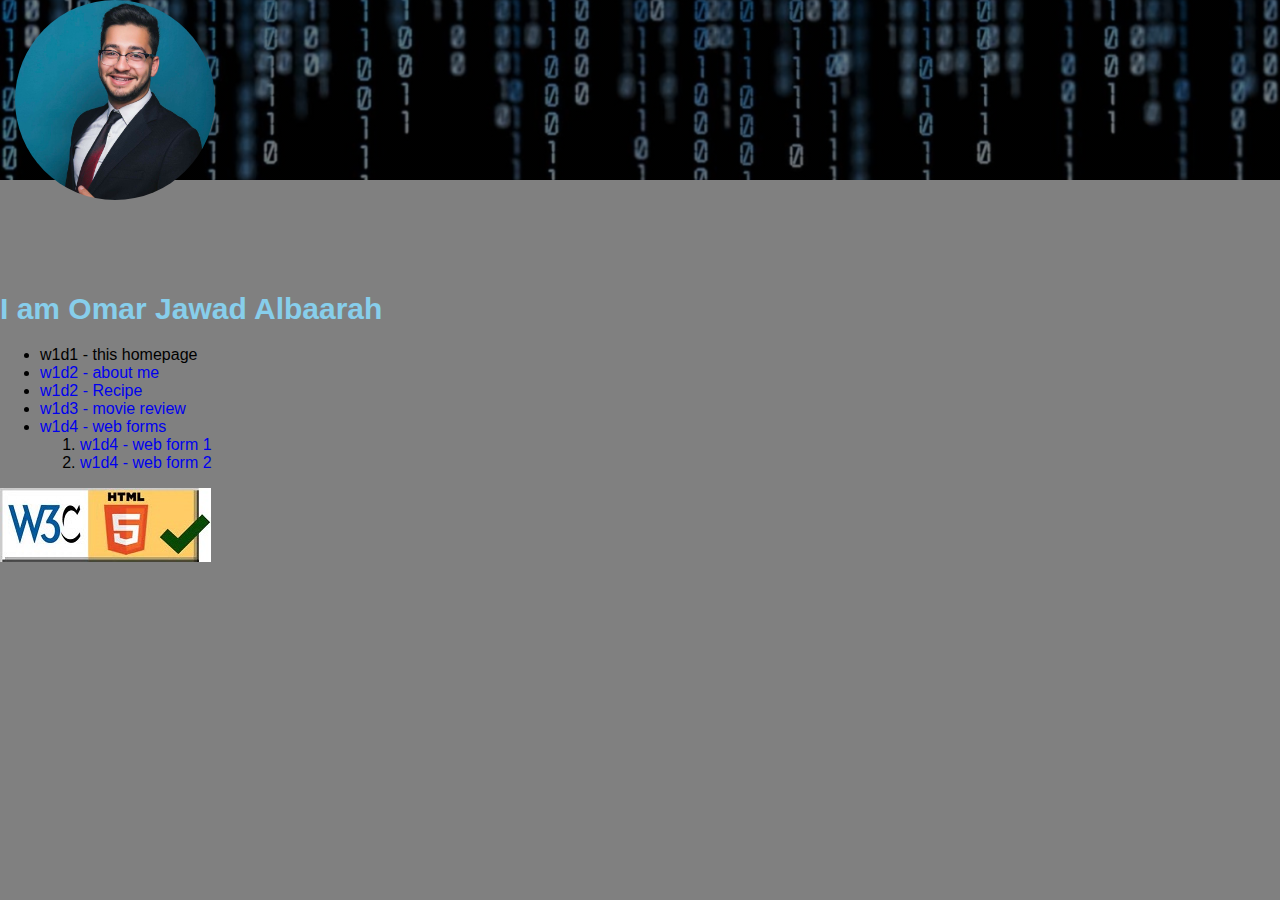
==== index.html @ bb028750 "Update index.html" ====
<!Doctype html>
<html lang="en">
<head>
 <title> Omar Website</title>
<meta name="viewport" content="width=device-width, initial-scale=1">
<link href="css/StyleSheet.css" rel="stylesheet" type="text/css">
</head>
<body>
<div class="hero-image">
<img id="profilePic" src="images/omar.jpg" alt="Omar Albaarah" style="width:200px">
</div>

 <h1>I am Omar Jawad Albaarah</h1>
 <ul>
	<li>w1d1 - this homepage</li>
	<li><a href="aboutme.html">w1d2 - about me</a></li>
	<li><a href="pie.html">w1d2 - Recipe</a></li>
	<li><a href="tmnt.html">w1d3 - movie review</li>
	<li>w1d4 - web forms
		<ol>
			<li><a href="WebForm.html  ">w1d4 - web form 1</li>
			<li><a href="webForm2.html ">w1d4 - web form 2</li>
		</ol>
	</li>
 </ul>
 <a href="http://validator.w3.org/check/referer">
			<img src="images/w3chtml5validlogo.jpg" alt="W3C HTML Validator">
 </a>
</body>
</html>
---- css/StyleSheet.css ----
body, html {
  height: 100%;
  margin: 0;
  font-family: Arial, Helvetica, sans-serif;
  background-color: gray;
}

.hero-image {
  background-image: linear-gradient(rgba(0, 0, 0, 0.5), rgba(0, 0, 0, 0.5)), url("../images/header_code.jpg");
  height: 20%;
  background-position: center;
  background-repeat: no-repeat;
  background-size: cover;
  position: relative;
  margin-bottom: 7em;
}
.cover-image {
  background-image: linear-gradient(rgba(0, 0, 0, 0.5), rgba(0, 0, 0, 0.5)), url("../images/cover.jpg");
  height: 20%;
  background-position: center;
  background-repeat: no-repeat;
  background-size: cover;
  position: relative;
  margin-bottom: 7em;
}
.normal-class{
 margin-bottom: 2em;
}
em{
	color: red;
}
#profilePic{
  border-radius: 50%;
   width:200px;
   margin-left:15px;
}
.my-mode img{
    width:100px;
}
.my-mode p{
	font-family: Verdana;
padding-right: 5px;
}
h1{
	color: rgb(135,206,235);
    font-size:30px
}
a{
	text-decoration:none
}
a:hover { 
 text-decoration:underline;
}
p::first-letter{	
font-size: 150%;
}
ul.no-bullets {
list-style-type:none;
color: yellow;
}
li.reverse-order{
transform: rotate(180deg);
}
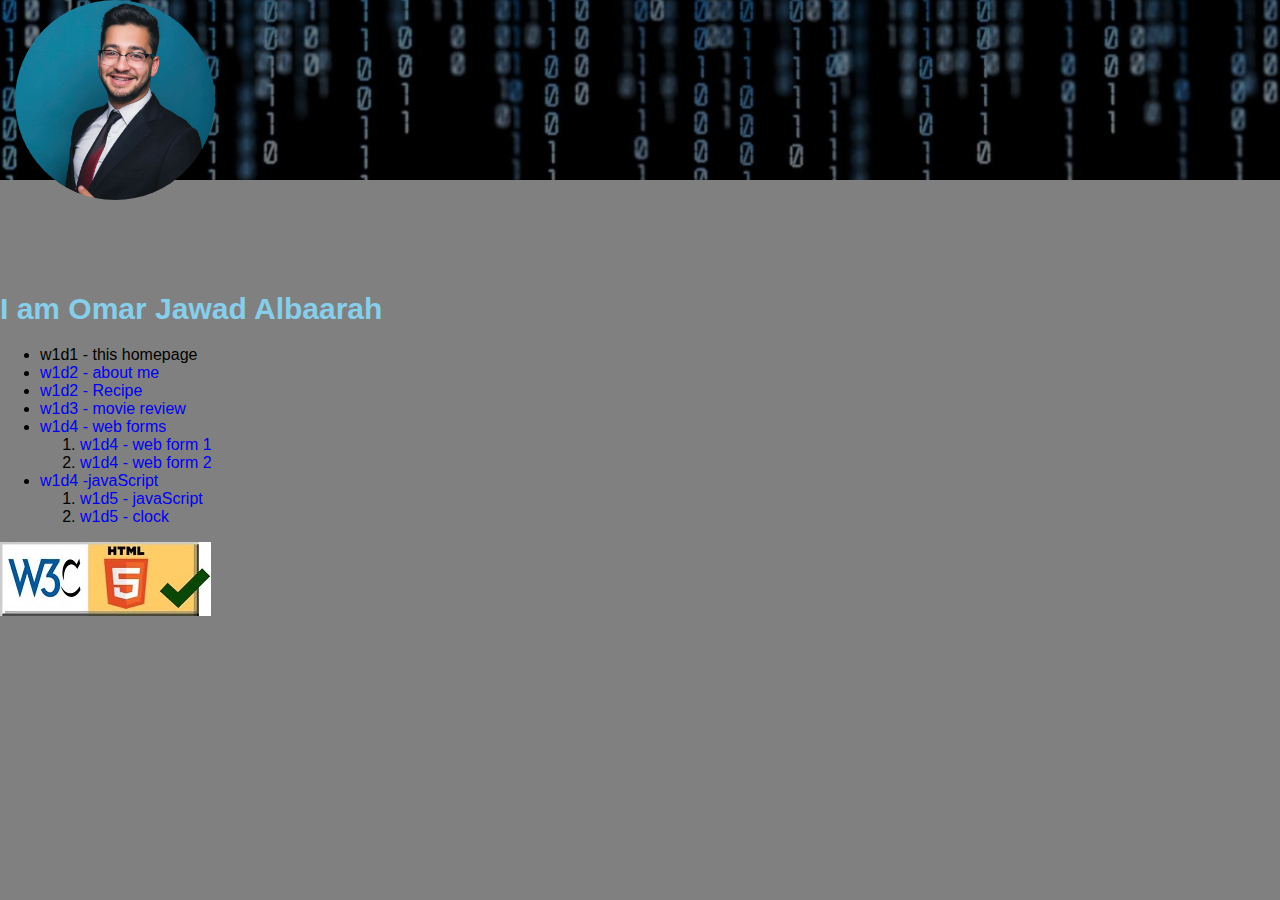
==== commit 9a12a2ba: "lab 5" ====
--- a/index.html
+++ b/index.html
@@ -22,6 +22,13 @@
 			<li><a href="webForm2.html ">w1d4 - web form 2</li>
 		</ol>
 	</li>
+	<li>w1d4 -javaScript
+		<ol>
+			<li><a href="javaScript.html">w1d5 - javaScript</li>
+			<li><a href="javaScript.html">w1d5 - clock</li>
+		</ol>
+	</li>
+	
  </ul>
  <a href="http://validator.w3.org/check/referer">
 			<img src="images/w3chtml5validlogo.jpg" alt="W3C HTML Validator">
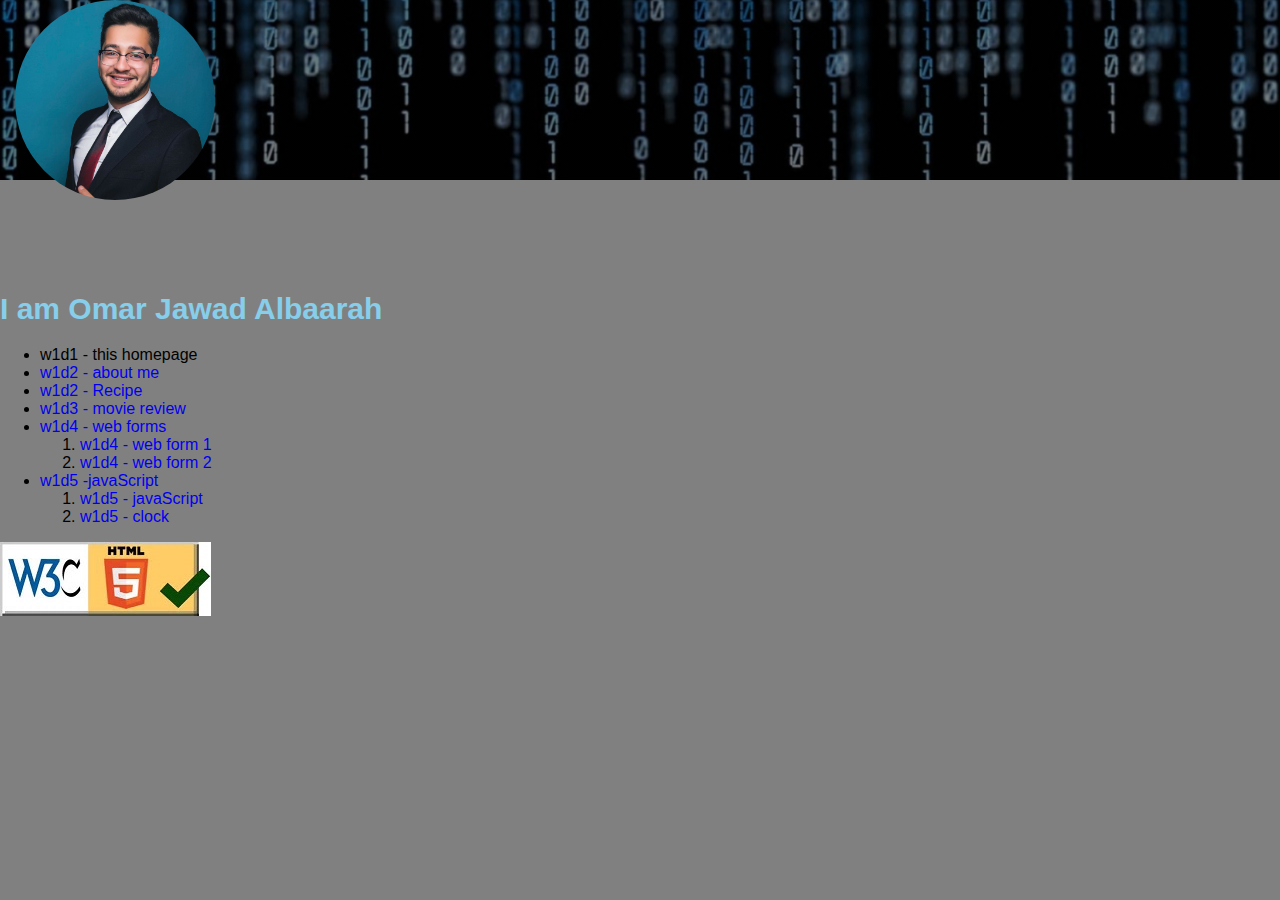
==== commit aa81ba12: "Update index.html" ====
--- a/index.html
+++ b/index.html
@@ -22,13 +22,12 @@
 			<li><a href="webForm2.html ">w1d4 - web form 2</li>
 		</ol>
 	</li>
-	<li>w1d4 -javaScript
+	<li>w1d5 -javaScript
 		<ol>
 			<li><a href="javaScript.html">w1d5 - javaScript</li>
 			<li><a href="javaScript.html">w1d5 - clock</li>
 		</ol>
 	</li>
-	
  </ul>
  <a href="http://validator.w3.org/check/referer">
 			<img src="images/w3chtml5validlogo.jpg" alt="W3C HTML Validator">
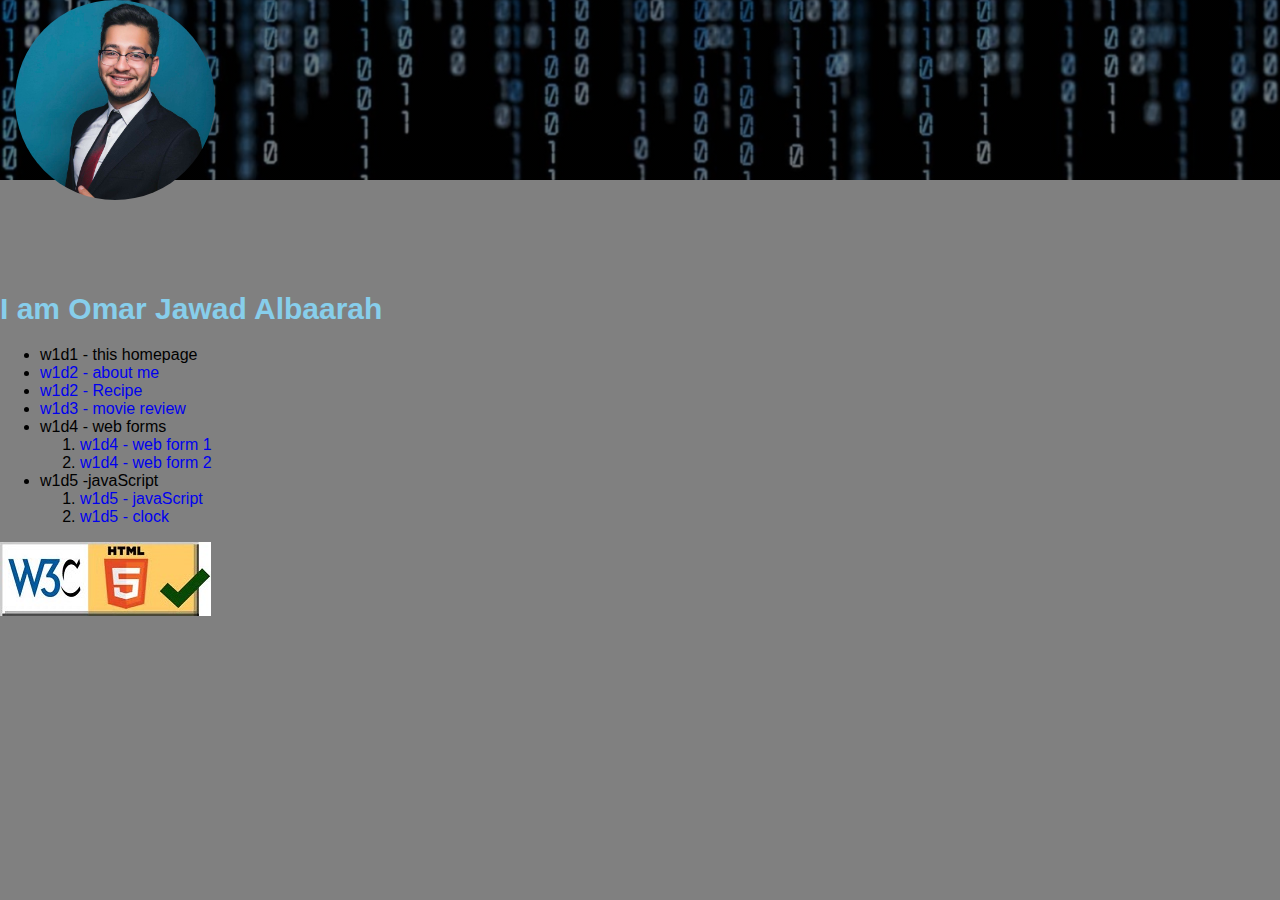
==== commit 2a601808: "Update index.html" ====
--- a/index.html
+++ b/index.html
@@ -15,17 +15,17 @@
 	<li>w1d1 - this homepage</li>
 	<li><a href="aboutme.html">w1d2 - about me</a></li>
 	<li><a href="pie.html">w1d2 - Recipe</a></li>
-	<li><a href="tmnt.html">w1d3 - movie review</li>
+	<li><a href="tmnt.html">w1d3 - movie review</a></li>
 	<li>w1d4 - web forms
 		<ol>
-			<li><a href="WebForm.html  ">w1d4 - web form 1</li>
-			<li><a href="webForm2.html ">w1d4 - web form 2</li>
+			<li><a href="WebForm.html  ">w1d4 - web form 1</a></li>
+			<li><a href="webForm2.html ">w1d4 - web form 2</a></li>
 		</ol>
 	</li>
 	<li>w1d5 -javaScript
 		<ol>
-			<li><a href="javaScript.html">w1d5 - javaScript</li>
-			<li><a href="javaScript.html">w1d5 - clock</li>
+			<li><a href="javaScript.html">w1d5 - javaScript</a></li>
+			<li><a href="clock.html">w1d5 - clock</a></li>
 		</ol>
 	</li>
  </ul>
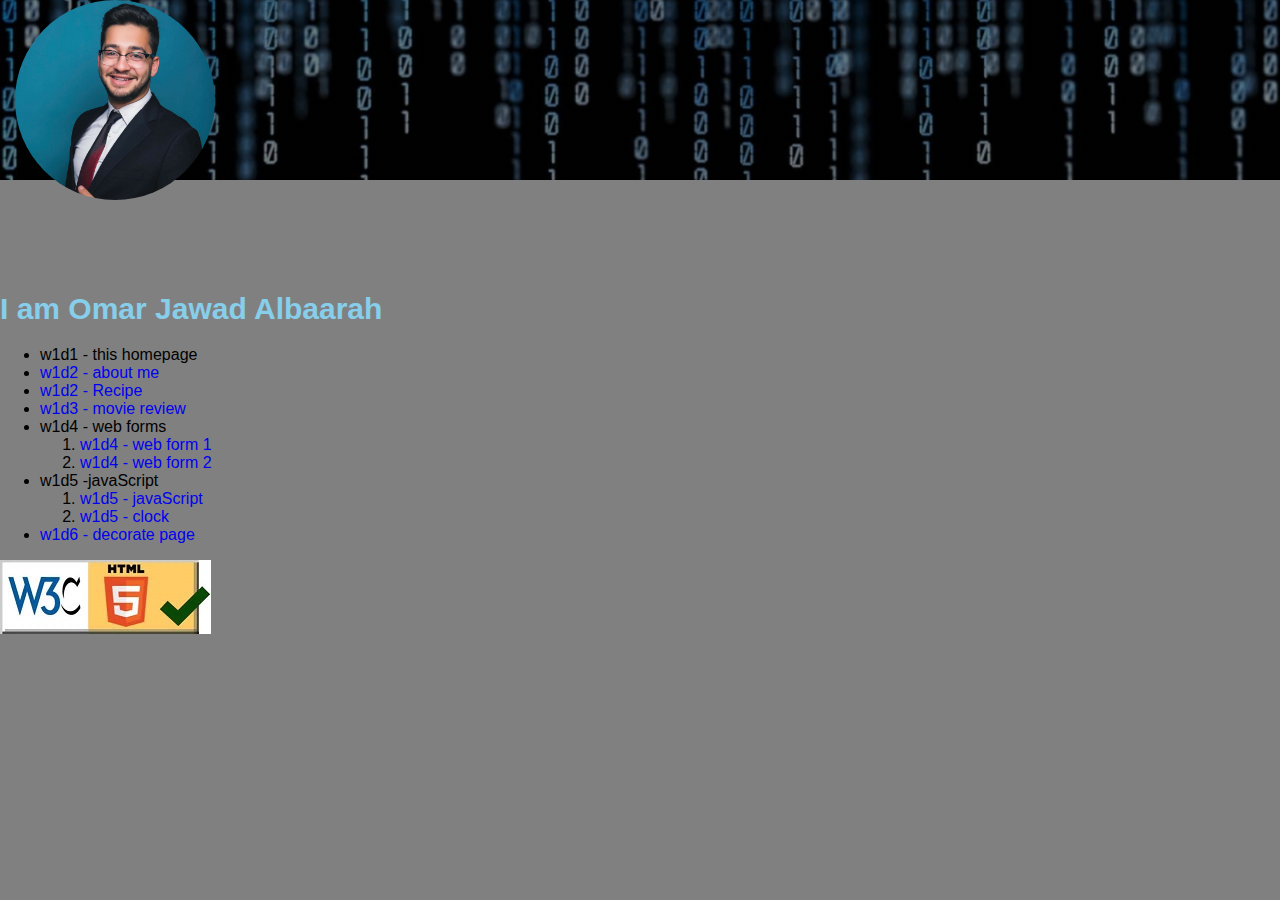
==== commit 432224b0: "lab6 decoration" ====
--- a/index.html
+++ b/index.html
@@ -28,6 +28,7 @@
 			<li><a href="clock.html">w1d5 - clock</a></li>
 		</ol>
 	</li>
+	<li><a href="decorateMyText.html">w1d6 - decorate page</a></li>
  </ul>
  <a href="http://validator.w3.org/check/referer">
 			<img src="images/w3chtml5validlogo.jpg" alt="W3C HTML Validator">
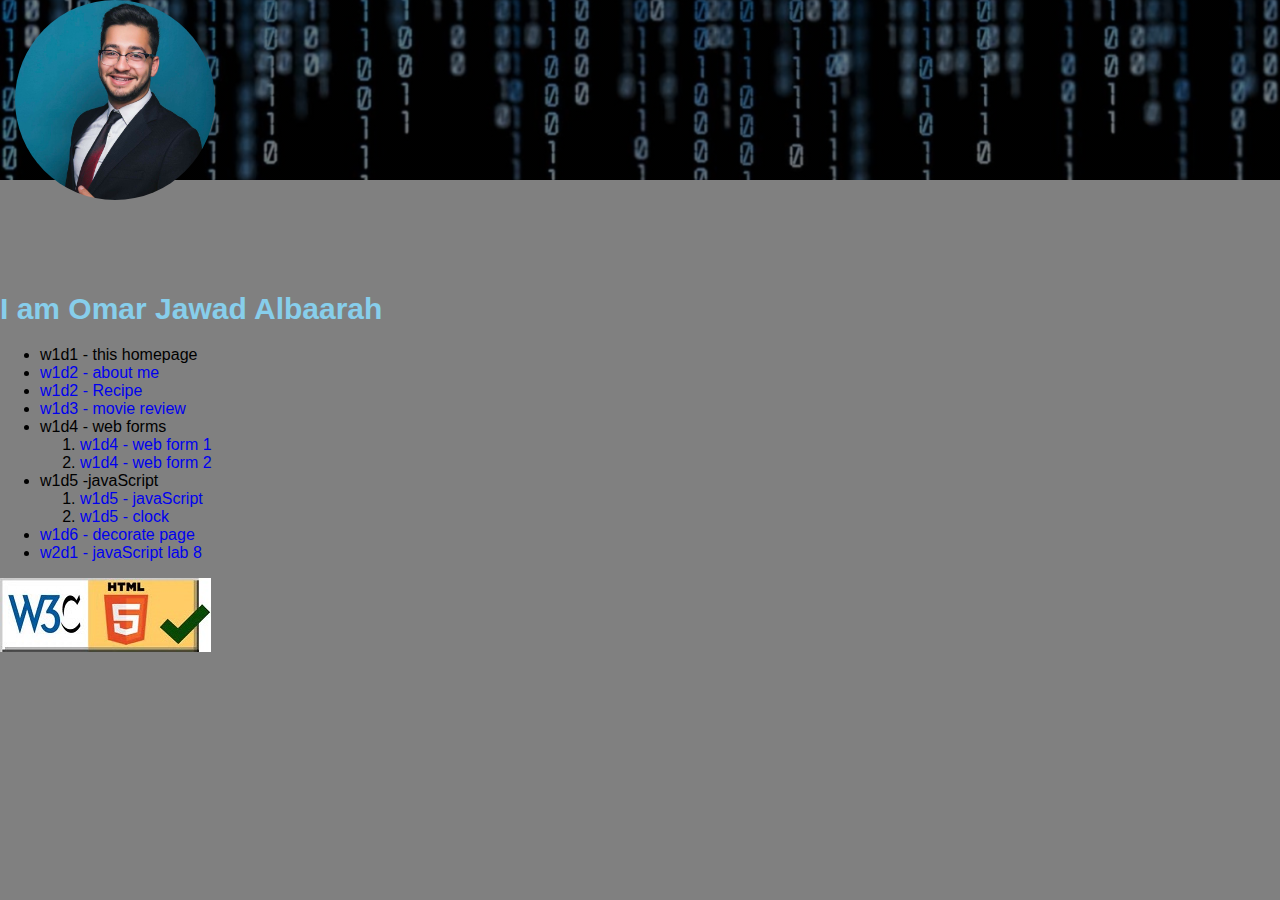
==== commit 6e8a5ebe: "updates" ====
--- a/index.html
+++ b/index.html
@@ -29,6 +29,7 @@
 		</ol>
 	</li>
 	<li><a href="decorateMyText.html">w1d6 - decorate page</a></li>
+	<li><a href="Assignment8.html">w2d1 - javaScript lab 8</a></li>
  </ul>
  <a href="http://validator.w3.org/check/referer">
 			<img src="images/w3chtml5validlogo.jpg" alt="W3C HTML Validator">
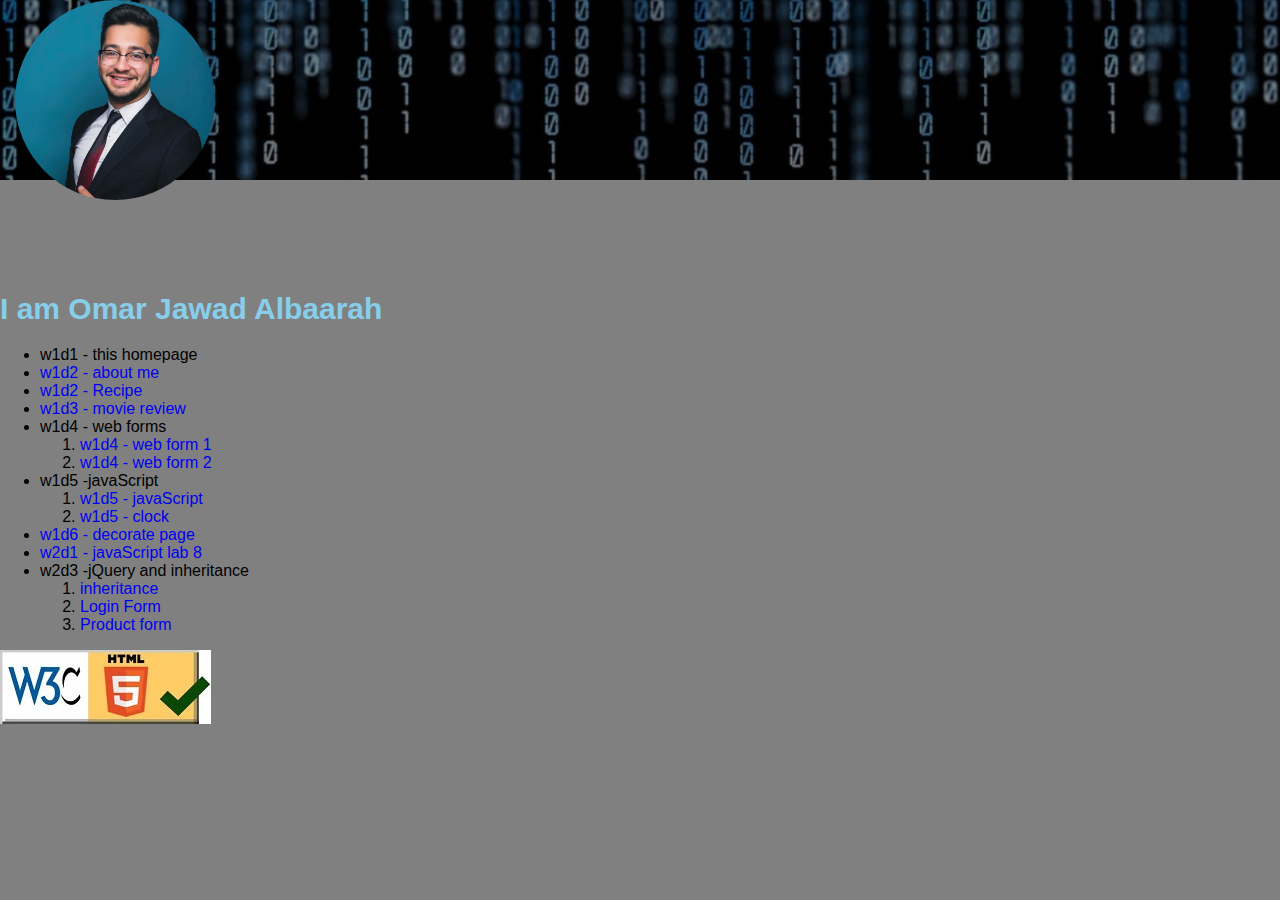
==== commit 72cf9f6c: "assigment 9" ====
--- a/index.html
+++ b/index.html
@@ -30,6 +30,13 @@
 	</li>
 	<li><a href="decorateMyText.html">w1d6 - decorate page</a></li>
 	<li><a href="Assignment8.html">w2d1 - javaScript lab 8</a></li>
+	<li>w2d3 -jQuery and inheritance
+		<ol>
+			<li><a href="Inheritance.html">inheritance</a></li>
+			<li><a href="LoginForm.html">Login Form</a></li>
+			<li><a href="ProductForm.html">Product form</a></li>
+		</ol>
+	</li>
  </ul>
  <a href="http://validator.w3.org/check/referer">
 			<img src="images/w3chtml5validlogo.jpg" alt="W3C HTML Validator">
